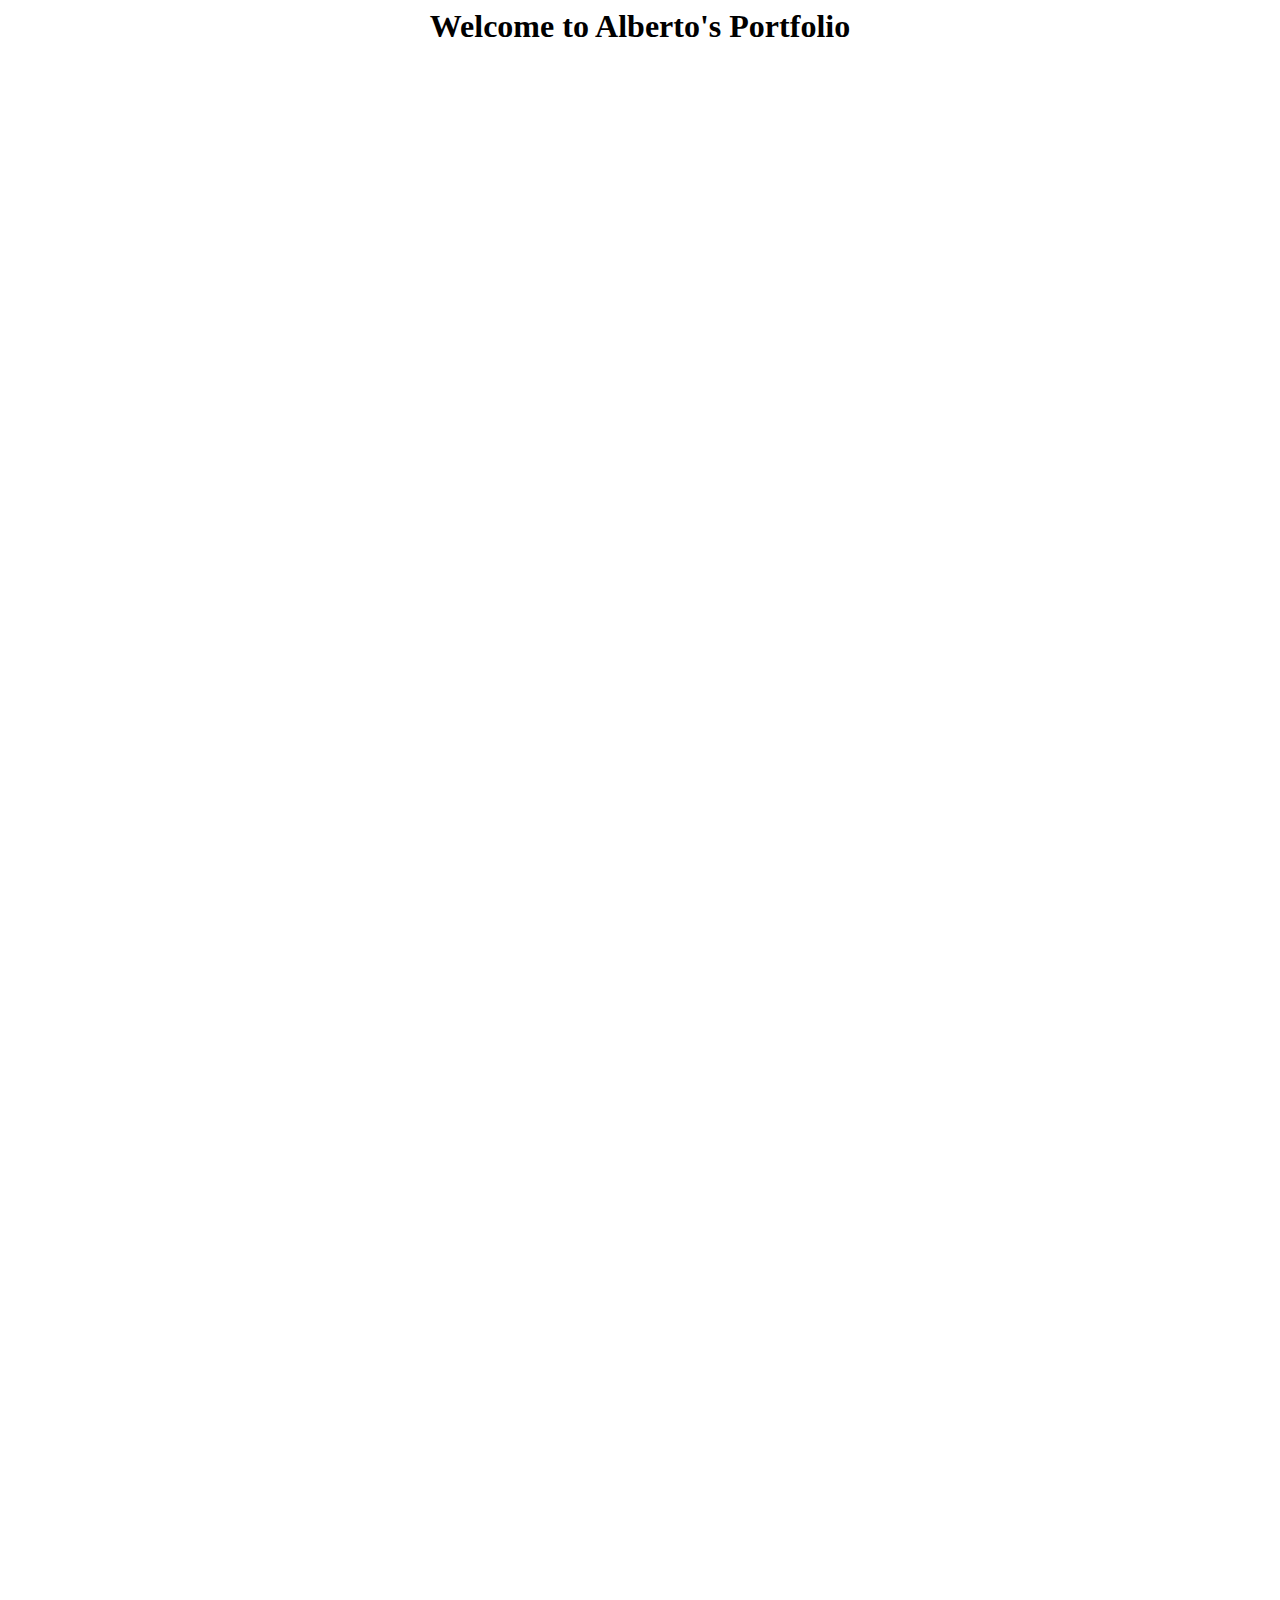
==== index.html @ cd4ffde8 "added fade-in animation to title" ====
<!DOCTYPE html>
<html lang="en">
<head>
	<script src="https://code.jquery.com/jquery-3.6.0.min.js"></script>
	<script type="text/javascript" src="src/index.js"></script>
	<link rel = 'stylesheet' href="src/styles.css">
	<meta charset="UTF-8">
	<meta http-equiv="X-UA-Compatible" content="IE=edge">
	<meta name="viewport" content="width=device-width, initial-scale=1.0">
	<title>Testing...</title>
</head>
<body>
	<section class="body"><h1>Welcome to Alberto's Portfolio</h1></section>
	<section class="tag red"><h1>foobar</h1></section>
	<section class="tag blue"><h1>foobar</h1></section>
	<section class="tag green"><h1>foobar</h1></section>
</body>
</html>
---- src/styles.css ----
html,

body{
  animation: fadeInAnimation ease 1s;
  animation-iteration-count: 1;
  animation-fill-mode: forwards;
}

@keyframes fadeInAnimation{
  0% {
    opacity: 0;
  }
  100% {
    opacity: 1;
  }
}

h1 {
  margin: 0;
  padding: 0;
  color: black;
  font-size: 2rem;
  text-align: center;
}

section {
  height: 100vh;
}

.tag {
  opacity: 0;
  transform: translate(0, 2vh);
  transition: all 1s;
}

.tag.visible {
  opacity: 1;
  transform: translate(0, 0);
}

.yellow {
  background-color: lightyellow;
}
.red {
  background-color: lightcoral;
}
.blue {
  background-color: lightblue;
}
.green {
  background-color: lightgreen;
}
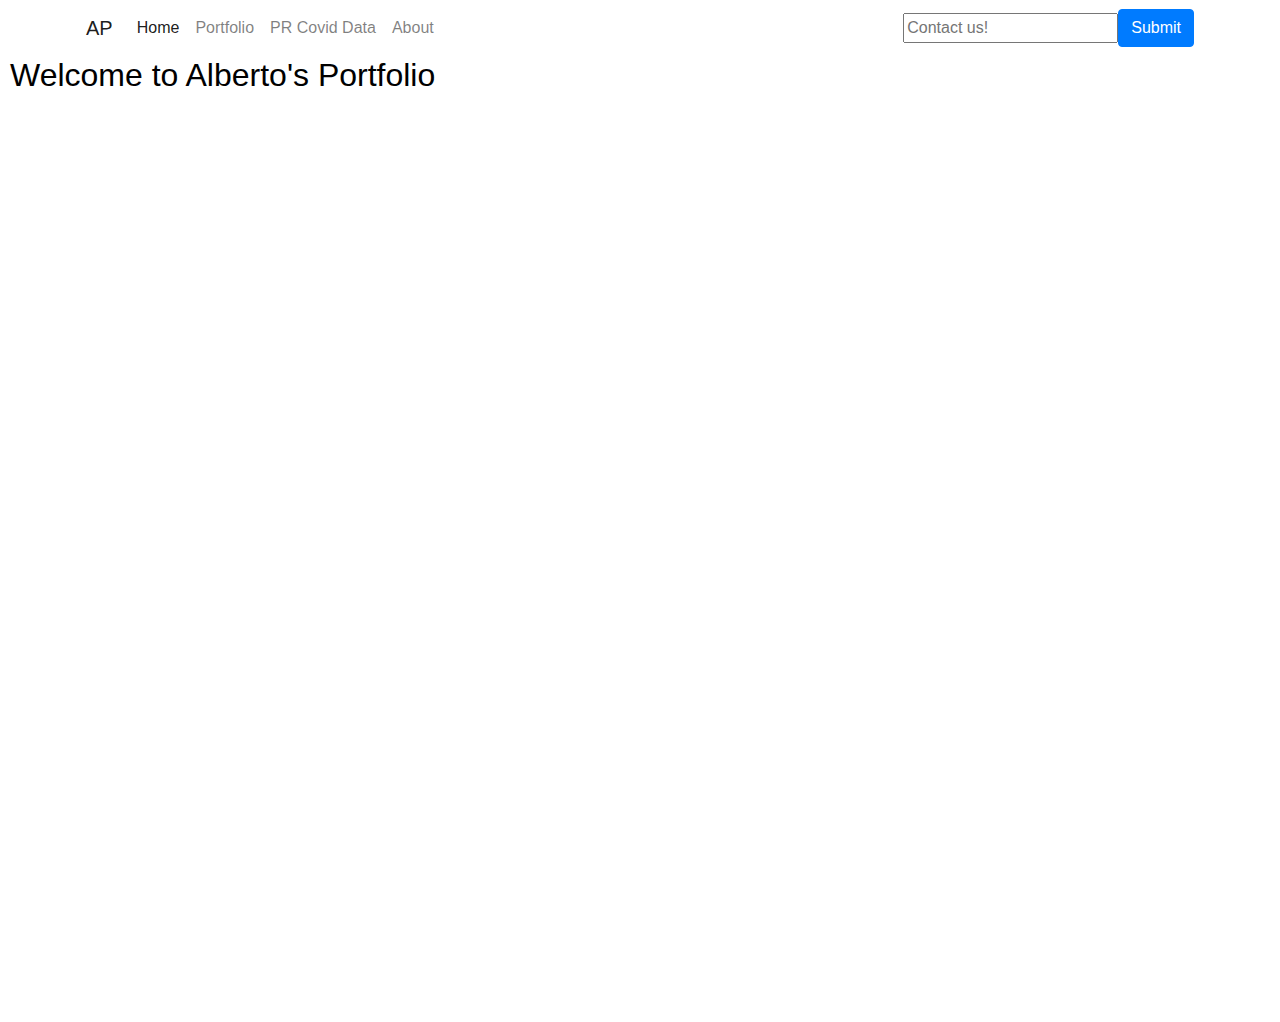
==== commit 3cd7fa73: "updating main" ====
--- a/index.html
+++ b/index.html
@@ -1,18 +1,55 @@
 <!DOCTYPE html>
 <html lang="en">
 <head>
+	<title>Testing...</title>	
+	<meta charset="UTF-8">
+	<meta http-equiv="X-UA-Compatible" content="IE=edge">
+	<meta name="viewport" content="width=device-width, initial-scale=1.0">
+	
+	<link rel="stylesheet" href="https://cdn.jsdelivr.net/npm/bootstrap@4.3.1/dist/css/bootstrap.min.css" integrity="sha384-ggOyR0iXCbMQv3Xipma34MD+dH/1fQ784/j6cY/iJTQUOhcWr7x9JvoRxT2MZw1T" crossorigin="anonymous">
 	<script src="https://code.jquery.com/jquery-3.6.0.min.js"></script>
 	<script type="text/javascript" src="src/index.js"></script>
 	<link rel = 'stylesheet' href="src/styles.css">
-	<meta charset="UTF-8">
-	<meta http-equiv="X-UA-Compatible" content="IE=edge">
-	<meta name="viewport" content="width=device-width, initial-scale=1.0">
-	<title>Testing...</title>
 </head>
 <body>
-	<section class="body"><h1>Welcome to Alberto's Portfolio</h1></section>
-	<section class="tag red"><h1>foobar</h1></section>
-	<section class="tag blue"><h1>foobar</h1></section>
-	<section class="tag green"><h1>foobar</h1></section>
+	<section id="nav-section">
+		<nav class="container navbar navbar-light navbar-expand-md navbar-lightgray ">
+		  <a class="navbar-brand" href="#">AP</a>
+		  <button
+			class="navbar-toggler"
+			type="button"
+			data-bs-toggle="collapse"
+			data-bs-target="#navbarNav"
+			aria-controls="navbarNav"
+			aria-expanded="false"
+			aria-label="Toggle navigation"
+		  >
+			<span class="navbar-toggler-icon"></span>
+		  </button>
+		  <div class="nav-elements collapse navbar-collapse" id="navbarNav">
+			<ul class="navbar-nav text-center ms-auto">
+			  <li class="nav-item">
+				<a class="nav-link active " aria-current="page" href="#">Home</a>
+			  </li>
+			  <li class="nav-item">
+				<a class="nav-link" href="#">Portfolio</a>
+			  </li>
+			  <li class="nav-item">
+				<a class="nav-link" href="#">PR Covid Data</a>
+			  </li>
+			  <li class="nav-item">
+				<a class="nav-link" href="#">About</a>
+			  </li>
+			</ul>
+			
+		  </div>
+		  <input type="text" placeholder="Contact us!">
+		  <input class="btn btn-primary" type="submit" value="Submit">
+		</nav>
+	</section>
+	
+	<section class="body" id="starting-title"><h2>Welcome to Alberto's Portfolio</h1></section>
+	<section class="tag red" id="ex"><h1>foobar</h1></section>
+	<section class="tag green" id="ex"><h1>foobar</h1></section>
 </body>
 </html>--- a/src/styles.css
+++ b/src/styles.css
@@ -1,9 +1,10 @@
 html,
 
+/*This makes a fade-in animation*/
 body{
-  animation: fadeInAnimation ease 1s;
-  animation-iteration-count: 1;
-  animation-fill-mode: forwards;
+  animation: fadeInAnimation ease 1s; /*Time to fade*/
+  animation-iteration-count: 1; /*Times it will fade; DONT TOUCH -_-*/
+  animation-fill-mode: forwards; /*Makes it fade in*/
 }
 
 @keyframes fadeInAnimation{
@@ -15,6 +16,15 @@
   }
 }
 
+.navbar-lightgray{
+  background-color: white;
+}
+#starting-title{
+  margin-left: 10px;
+  margin-bottom: 10px; 
+}
+
+
 h1 {
   margin: 0;
   padding: 0;
@@ -23,8 +33,16 @@
   text-align: center;
 }
 
-section {
-  height: 100vh;
+h2 {
+  margin: 0;
+  padding: 0;
+  color: black;
+  font-size: 2rem;
+  text-align: left;
+}
+
+#ex {
+  height: 50vh; /*How big or small it makes the section, note that each section will uniformly fill in the entire page.*/
 }
 
 .tag {
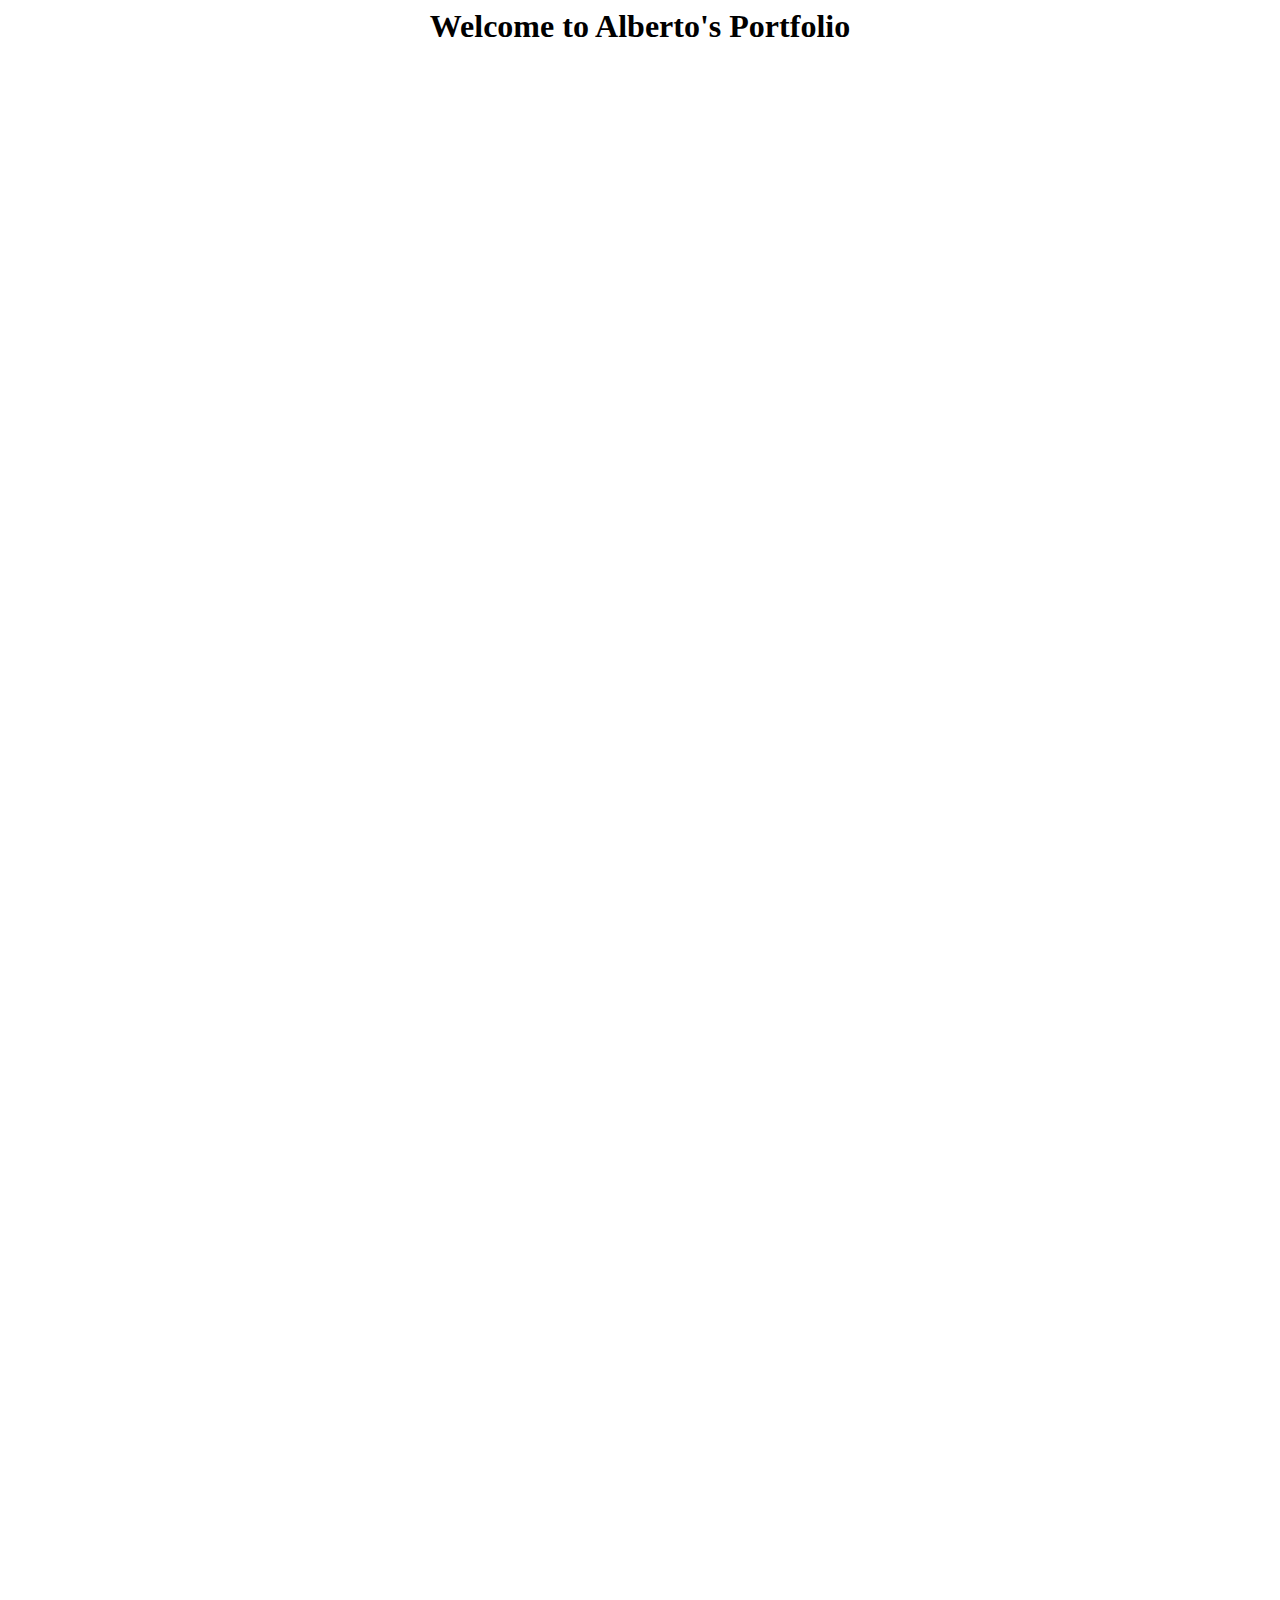
==== commit 3cbc8595: "Merge pull request #4 from pabon-alberto:main" ====
--- a/index.html
+++ b/index.html
@@ -1,55 +1,18 @@
 <!DOCTYPE html>
 <html lang="en">
 <head>
-	<title>Testing...</title>	
+	<script src="https://code.jquery.com/jquery-3.6.0.min.js"></script>
+	<script type="text/javascript" src="src/index.js"></script>
+	<link rel = 'stylesheet' href="src/styles.css">
 	<meta charset="UTF-8">
 	<meta http-equiv="X-UA-Compatible" content="IE=edge">
 	<meta name="viewport" content="width=device-width, initial-scale=1.0">
-	
-	<link rel="stylesheet" href="https://cdn.jsdelivr.net/npm/bootstrap@4.3.1/dist/css/bootstrap.min.css" integrity="sha384-ggOyR0iXCbMQv3Xipma34MD+dH/1fQ784/j6cY/iJTQUOhcWr7x9JvoRxT2MZw1T" crossorigin="anonymous">
-	<script src="https://code.jquery.com/jquery-3.6.0.min.js"></script>
-	<script type="text/javascript" src="src/index.js"></script>
-	<link rel = 'stylesheet' href="src/styles.css">
+	<title>Testing...</title>
 </head>
 <body>
-	<section id="nav-section">
-		<nav class="container navbar navbar-light navbar-expand-md navbar-lightgray ">
-		  <a class="navbar-brand" href="#">AP</a>
-		  <button
-			class="navbar-toggler"
-			type="button"
-			data-bs-toggle="collapse"
-			data-bs-target="#navbarNav"
-			aria-controls="navbarNav"
-			aria-expanded="false"
-			aria-label="Toggle navigation"
-		  >
-			<span class="navbar-toggler-icon"></span>
-		  </button>
-		  <div class="nav-elements collapse navbar-collapse" id="navbarNav">
-			<ul class="navbar-nav text-center ms-auto">
-			  <li class="nav-item">
-				<a class="nav-link active " aria-current="page" href="#">Home</a>
-			  </li>
-			  <li class="nav-item">
-				<a class="nav-link" href="#">Portfolio</a>
-			  </li>
-			  <li class="nav-item">
-				<a class="nav-link" href="#">PR Covid Data</a>
-			  </li>
-			  <li class="nav-item">
-				<a class="nav-link" href="#">About</a>
-			  </li>
-			</ul>
-			
-		  </div>
-		  <input type="text" placeholder="Contact us!">
-		  <input class="btn btn-primary" type="submit" value="Submit">
-		</nav>
-	</section>
-	
-	<section class="body" id="starting-title"><h2>Welcome to Alberto's Portfolio</h1></section>
-	<section class="tag red" id="ex"><h1>foobar</h1></section>
-	<section class="tag green" id="ex"><h1>foobar</h1></section>
+	<section class="body"><h1>Welcome to Alberto's Portfolio</h1></section>
+	<section class="tag red"><h1>foobar</h1></section>
+	<section class="tag blue"><h1>foobar</h1></section>
+	<section class="tag green"><h1>foobar</h1></section>
 </body>
 </html>--- a/src/styles.css
+++ b/src/styles.css
@@ -1,10 +1,9 @@
 html,
 
-/*This makes a fade-in animation*/
 body{
-  animation: fadeInAnimation ease 1s; /*Time to fade*/
-  animation-iteration-count: 1; /*Times it will fade; DONT TOUCH -_-*/
-  animation-fill-mode: forwards; /*Makes it fade in*/
+  animation: fadeInAnimation ease 1s;
+  animation-iteration-count: 1;
+  animation-fill-mode: forwards;
 }
 
 @keyframes fadeInAnimation{
@@ -16,15 +15,6 @@
   }
 }
 
-.navbar-lightgray{
-  background-color: white;
-}
-#starting-title{
-  margin-left: 10px;
-  margin-bottom: 10px; 
-}
-
-
 h1 {
   margin: 0;
   padding: 0;
@@ -33,16 +23,8 @@
   text-align: center;
 }
 
-h2 {
-  margin: 0;
-  padding: 0;
-  color: black;
-  font-size: 2rem;
-  text-align: left;
-}
-
-#ex {
-  height: 50vh; /*How big or small it makes the section, note that each section will uniformly fill in the entire page.*/
+section {
+  height: 100vh;
 }
 
 .tag {
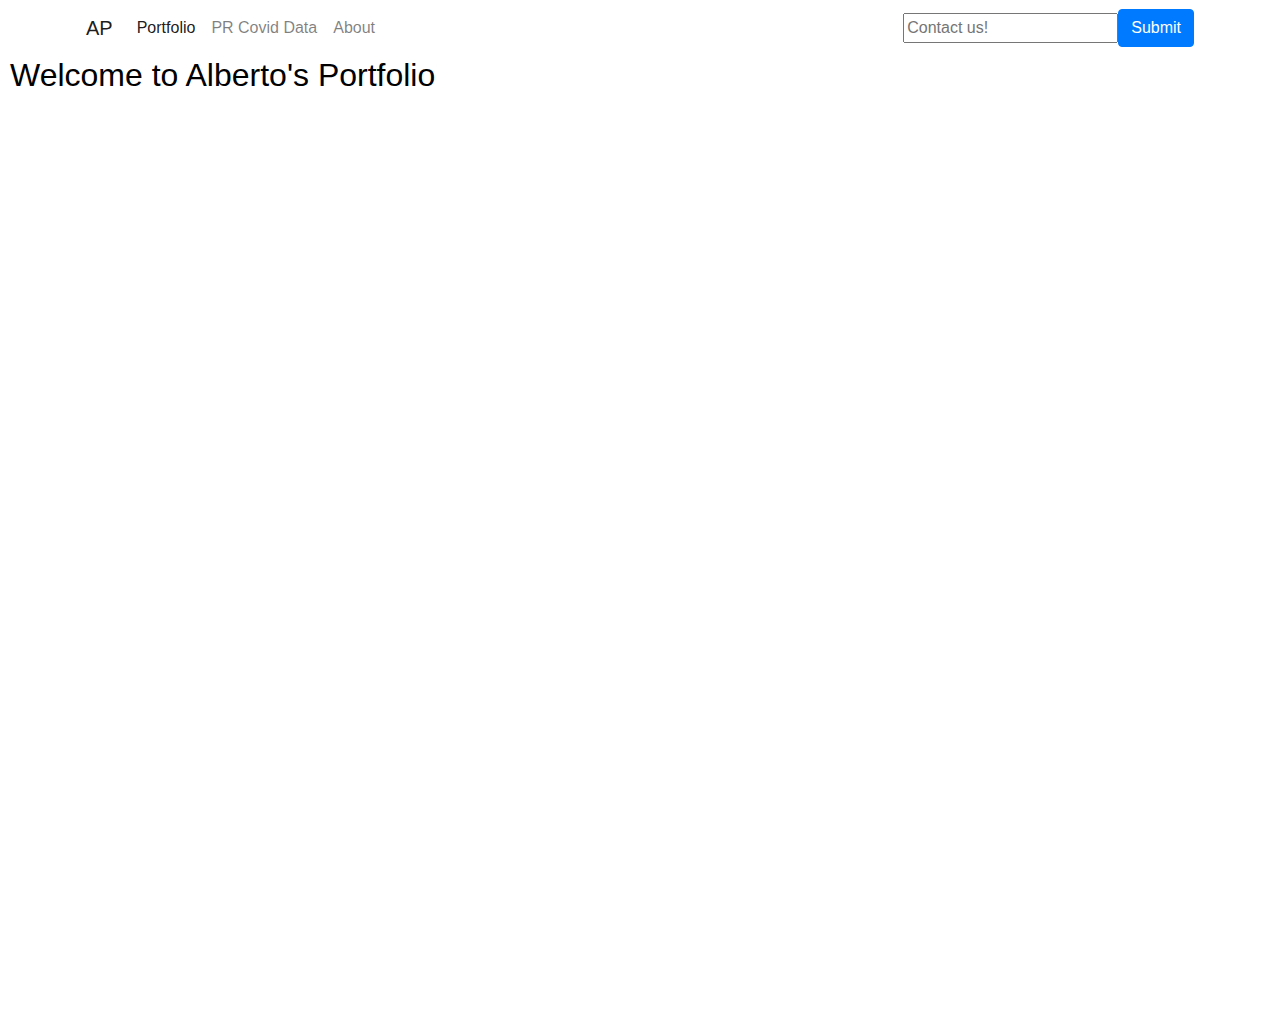
==== commit d379ab80: "Updated title of page" ====
--- a/index.html
+++ b/index.html
@@ -1,18 +1,52 @@
 <!DOCTYPE html>
 <html lang="en">
 <head>
+	<title>Welcome!</title>	
+	<meta charset="UTF-8">
+	<meta http-equiv="X-UA-Compatible" content="IE=edge">
+	<meta name="viewport" content="width=device-width, initial-scale=1.0">
+	
+	<link rel="stylesheet" href="https://cdn.jsdelivr.net/npm/bootstrap@4.3.1/dist/css/bootstrap.min.css" integrity="sha384-ggOyR0iXCbMQv3Xipma34MD+dH/1fQ784/j6cY/iJTQUOhcWr7x9JvoRxT2MZw1T" crossorigin="anonymous">
 	<script src="https://code.jquery.com/jquery-3.6.0.min.js"></script>
 	<script type="text/javascript" src="src/index.js"></script>
 	<link rel = 'stylesheet' href="src/styles.css">
-	<meta charset="UTF-8">
-	<meta http-equiv="X-UA-Compatible" content="IE=edge">
-	<meta name="viewport" content="width=device-width, initial-scale=1.0">
-	<title>Testing...</title>
 </head>
 <body>
-	<section class="body"><h1>Welcome to Alberto's Portfolio</h1></section>
-	<section class="tag red"><h1>foobar</h1></section>
-	<section class="tag blue"><h1>foobar</h1></section>
-	<section class="tag green"><h1>foobar</h1></section>
+	<section id="nav-section">
+		<nav class="container navbar navbar-light navbar-expand-md navbar-lightgray ">
+		  <a class="navbar-brand" href="#">AP</a>
+		  <button
+			class="navbar-toggler"
+			type="button"
+			data-bs-toggle="collapse"
+			data-bs-target="#navbarNav"
+			aria-controls="navbarNav"
+			aria-expanded="false"
+			aria-label="Toggle navigation"
+		  >
+			<span class="navbar-toggler-icon"></span>
+		  </button>
+		  <div class="nav-elements collapse navbar-collapse" id="navbarNav">
+			<ul class="navbar-nav text-center ms-auto">
+			  <li class="nav-item">
+				<a class="nav-link active " aria-current="page" href="index.html">Portfolio</a>
+			  </li>
+			
+			  <li class="nav-item">
+				<a class="nav-link" href="covid.html">PR Covid Data</a>
+			  </li>
+			  <li class="nav-item">
+				<a class="nav-link" href="#">About</a>
+			  </li>
+			</ul>
+			
+		  </div>
+		  <input type="text" placeholder="Contact us!">
+		  <input class="btn btn-primary" type="submit" value="Submit">
+		</nav>
+	</section>
+	<section class="body" id="starting-title"><h2>Welcome to Alberto's Portfolio</h1></section>
+	<section class="tag red" id="ex"><h1>foobar</h1></section>
+	<section class="tag green" id="ex"><h1>foobar</h1></section>
 </body>
-</html>+</html>
--- a/src/styles.css
+++ b/src/styles.css
@@ -1,9 +1,10 @@
 html,
 
+/*This makes a fade-in animation*/
 body{
-  animation: fadeInAnimation ease 1s;
-  animation-iteration-count: 1;
-  animation-fill-mode: forwards;
+  animation: fadeInAnimation ease 1s; /*Time to fade*/
+  animation-iteration-count: 1; /*Times it will fade; DONT TOUCH -_-*/
+  animation-fill-mode: forwards; /*Makes it fade in*/
 }
 
 @keyframes fadeInAnimation{
@@ -15,6 +16,15 @@
   }
 }
 
+.navbar-lightgray{
+  background-color: white;
+}
+#starting-title{
+  margin-left: 10px;
+  margin-bottom: 10px; 
+}
+
+
 h1 {
   margin: 0;
   padding: 0;
@@ -23,8 +33,16 @@
   text-align: center;
 }
 
-section {
-  height: 100vh;
+h2 {
+  margin: 0;
+  padding: 0;
+  color: black;
+  font-size: 2rem;
+  text-align: left;
+}
+
+#ex {
+  height: 50vh; /*How big or small it makes the section, note that each section will uniformly fill in the entire page.*/
 }
 
 .tag {
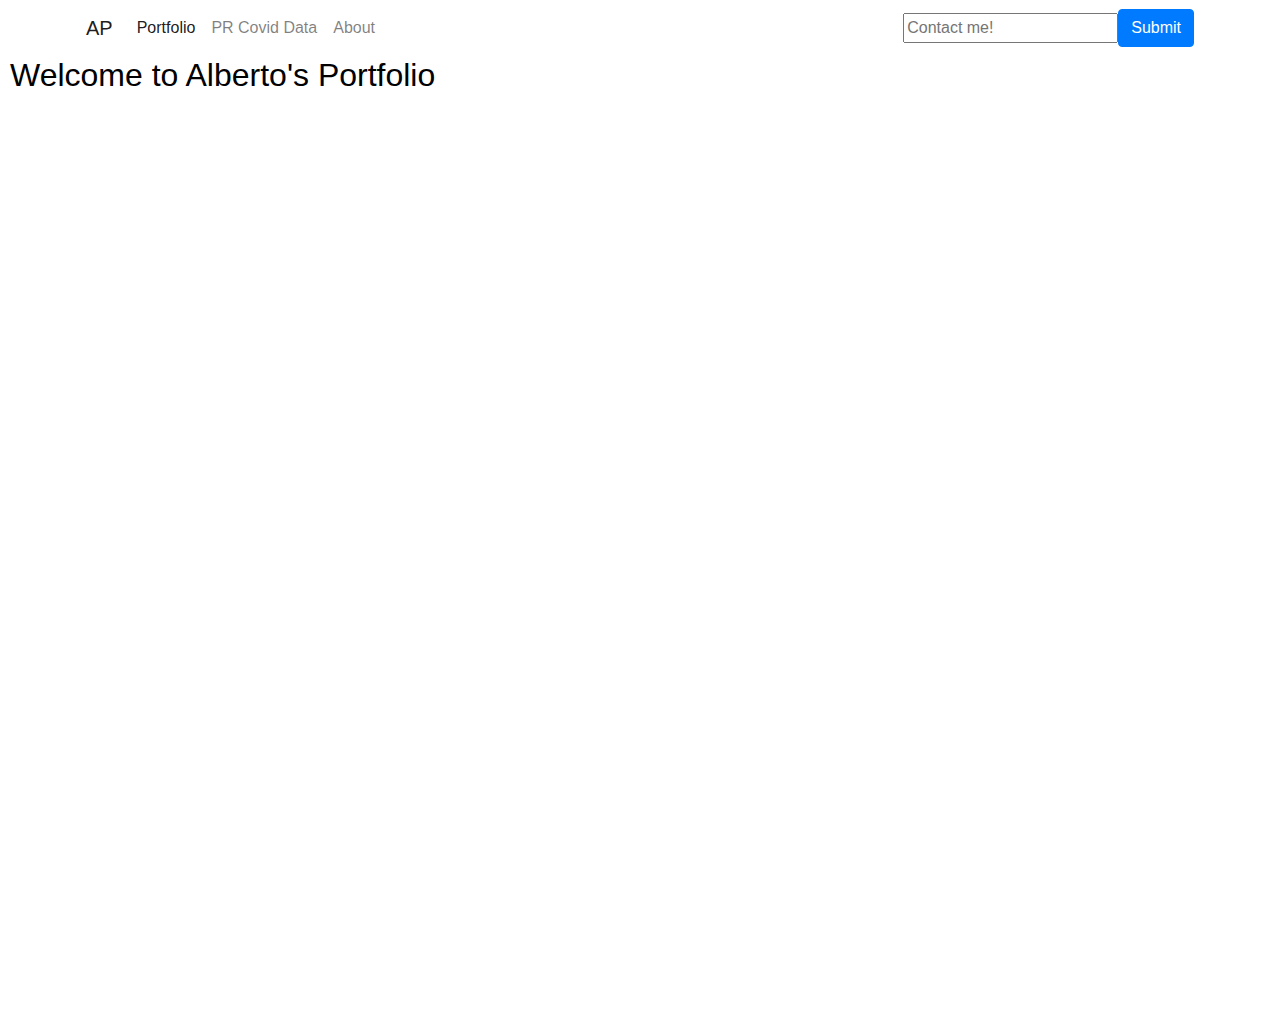
==== commit 87d780fc: "Fix the text inside contact text bar." ====
--- a/index.html
+++ b/index.html
@@ -41,7 +41,7 @@
 			</ul>
 			
 		  </div>
-		  <input type="text" placeholder="Contact us!">
+		  <input type="text" placeholder="Contact me!">
 		  <input class="btn btn-primary" type="submit" value="Submit">
 		</nav>
 	</section>
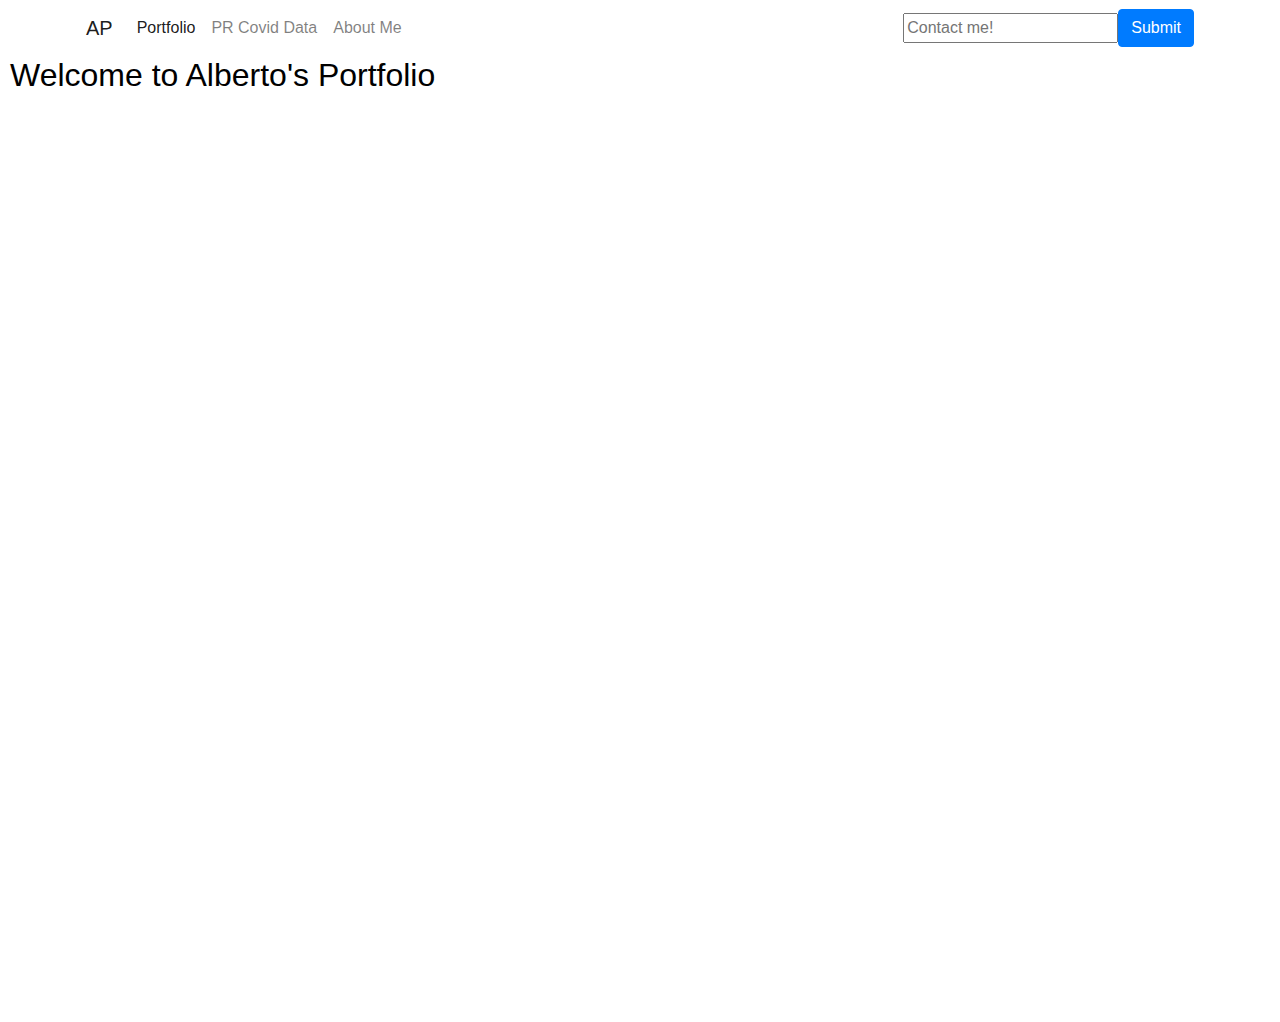
==== commit 1fd0e6c7: "Fix a navbar title link." ====
--- a/index.html
+++ b/index.html
@@ -36,7 +36,7 @@
 				<a class="nav-link" href="covid.html">PR Covid Data</a>
 			  </li>
 			  <li class="nav-item">
-				<a class="nav-link" href="#">About</a>
+				<a class="nav-link" href="#">About Me</a>
 			  </li>
 			</ul>
 			
